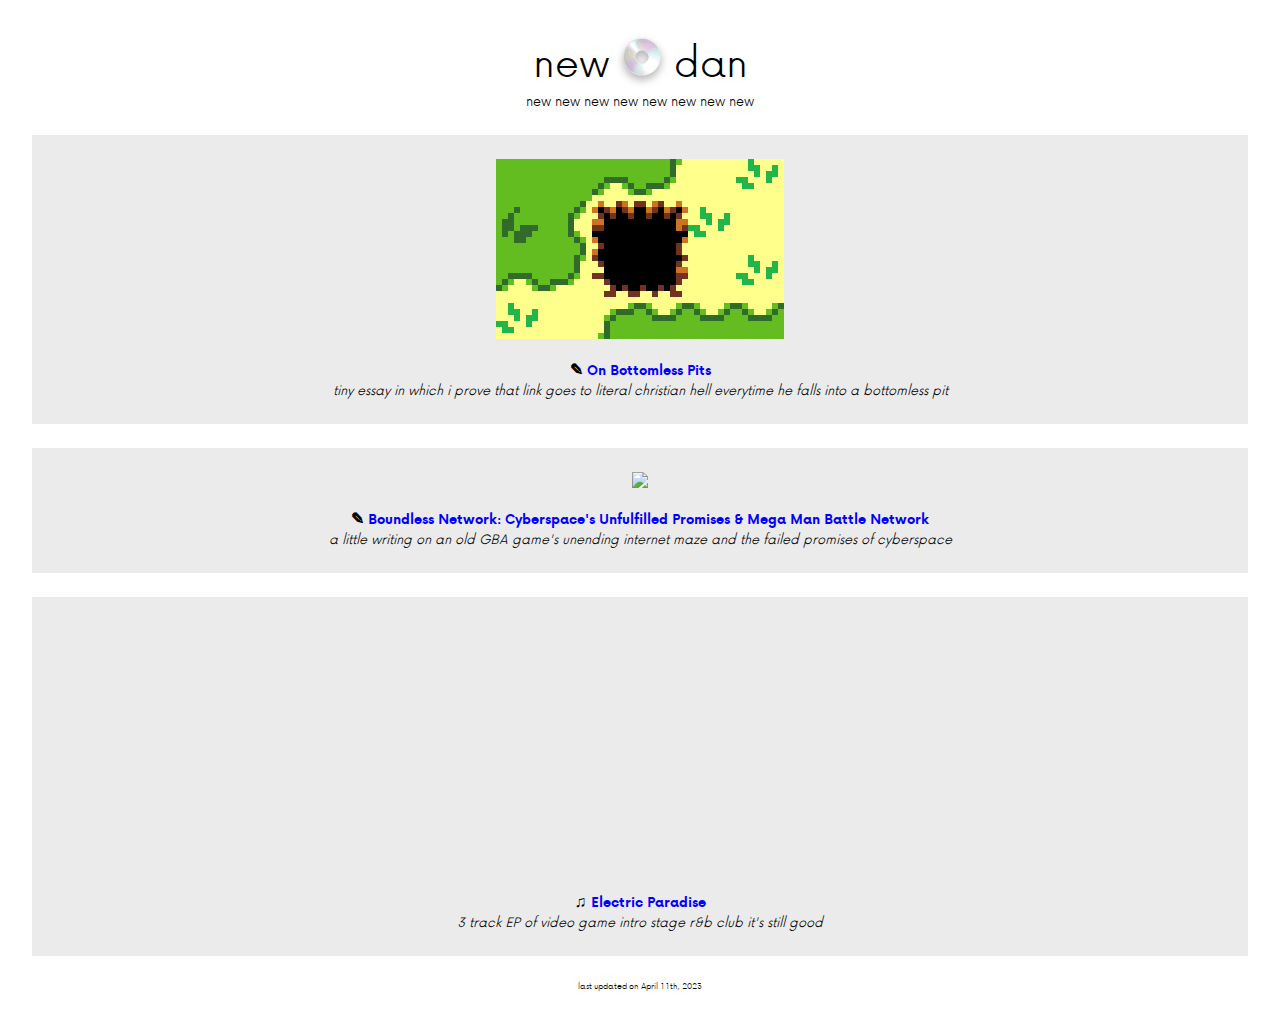
==== new/index.html @ 23531a0c "Add "new" page" ====
<!DOCTYPE html>
<html lang="en">

	<head>
		<meta charset="utf-8">
		<meta name="viewport" content="width=device-width, initial-scale=1">
		<title>new dan</title>
		<link rel="icon" href="/assets/icons/favicon.png">
		<meta property="og:title" content="new stuff">
		<meta property="og:image" content="/assets/favicon.png">
		<meta name="twitter:card" content="summary">
		<meta name="twitter:site" content="@dan_n_n">
		<link rel="stylesheet" href="style.css">

	</head>

	<body>

		<header id="site-header">
			<h1>
				new
				<img src="disk_spin.gif" alt="a spinning cd-rom">
				dan
			</h1>
			<span >new new new new new new new new</span>
		</header>

		<main>

				<ul class="updates">

					<li class="writing">
						<a href="https://cohost.org/dannn/post/1319653-on-bottomless-pits">
							<span class="preview">
								<img src="preview/on_bottomless_pits.gif">
							</span>
							<span class="title">
								<span class="name" itemprop="name">On Bottomless Pits</span>
							</span>
							<span class="description">
								tiny essay in which i prove that link goes to literal christian hell everytime he falls into a bottomless pit</span>
						</a>
					</li>

					<li class="writing">
						<a href="https://cohost.org/dannn/post/962609-boundless-network-c">
							<span class="preview">
								<img src="https://staging.cohostcdn.org/attachment/bfaa423f-b92d-4788-9533-92b00b1677c9/bg_loop_2xspeed.gif">
							</span>
							<span class="title">
								<span class="name" itemprop="name">Boundless Network: Cyberspace's Unfulfilled Promises & Mega Man Battle Network</span>
							</span>
							<span class="description">a little writing on an old GBA game's unending internet maze and the failed promises of cyberspace</span>
						</a>
					</li>

					<li class="music">
						<a href="https://dannn.bandcamp.com/album/electric-paradise">
							<span class="preview">
								<iframe style="border: 0; width: 250px; height: 250px;" src="https://bandcamp.com/EmbeddedPlayer/album=1983007710/size=large/bgcol=ffffff/linkcol=0687f5/minimal=true/transparent=true/" seamless><a href="https://dannn.bandcamp.com/album/electric-paradise">Electric Paradise by DANNN</a></iframe>
							</span>
							<!-- <span class="material" alt="Music">♫</span> -->
							<span class="title">
								<span class="name" itemprop="name">Electric Paradise</span>
							</span>
							<span class="description">3 track EP of video game intro stage r&b club it's still good</span>
						</a>
					</li>

				</ul>

			</main>

 		<footer id="site-footer">
			<span>last updated on <time datetime="2023-04-11T21:04:45-04:00">April 11th, 2023</time></span>
		</footer>

	</body>

</html>
---- new/style.css ----
@font-face {
	font-family: "Now";
	font-style: normal;
	font-weight: 700;
	src: url("/assets/fonts/Now-Bold.woff2") format("woff2"), url("/assets/fonts/Now-Bold.woff") format("woff");
	font-display: swap;
}

@font-face {
	font-family: "Now";
	font-style: normal;
	font-weight: 300;
	src: url("/assets/fonts/Now-Light.woff2") format("woff2"), url("/assets/fonts/Now-Light.woff") format("woff");
	font-display: swap;
}

* {
	padding: 0;
	margin: 0;
}

body {
	display: flex;
	flex-direction: column;
	font-family: "Now", -apple-system, "Lucida Grande", sans-serif;
	font-feature-settings: "ss01" 1, "cv01" 1;
	min-height: 100vh;
	font-size: 16px;
	text-align: center;
}

header {
	font-size: 1em;
	padding-top: 2em;
	margin-bottom: 1.5em;
}

header h1 {
	font-size: 3em;
	font-weight: normal;
}

header img {
	width:40px;
	filter: drop-shadow(0px 4px 4px rgba(0,0,0,0.3));
}

main {
	flex: 1;
	padding: 0 2em;
}

ul {
	list-style-type: none;
}

ul li a {
	display: block;
	color: black;
	text-decoration: none;
	padding: 1.5em 1.5em;
	margin-bottom: 1.5em;
}

ul li a {
	background: rgb(1,1,1,0.08);
/*	background: #eee;*/
}

ul li a:hover {
	background: rgb(1,1,1,0.2);
}

ul li a:hover .title span {
	text-decoration: underline;
}

ul .preview {
	display: block;
	width: 100%;
	margin-bottom: 1em;
}

ul .preview img {
	max-width: 50%;
}

ul .title {
	display: inline;
	font-weight: bold;
}

ul li.music .title::before {
	content: "♫";
}

ul li.writing .title::before {
	content: "✎";
}

ul .title span {
	color: blue;
}

ul .description {
	display: block;
	font-style: italic;
}

.other {
	padding-top: 0.5em;
}

.other h2 {
	font-size: 1em;
	padding-bottom: 1.5em;
}

footer {
	margin-bottom: 3em;
	font-size: 0.6em;
}
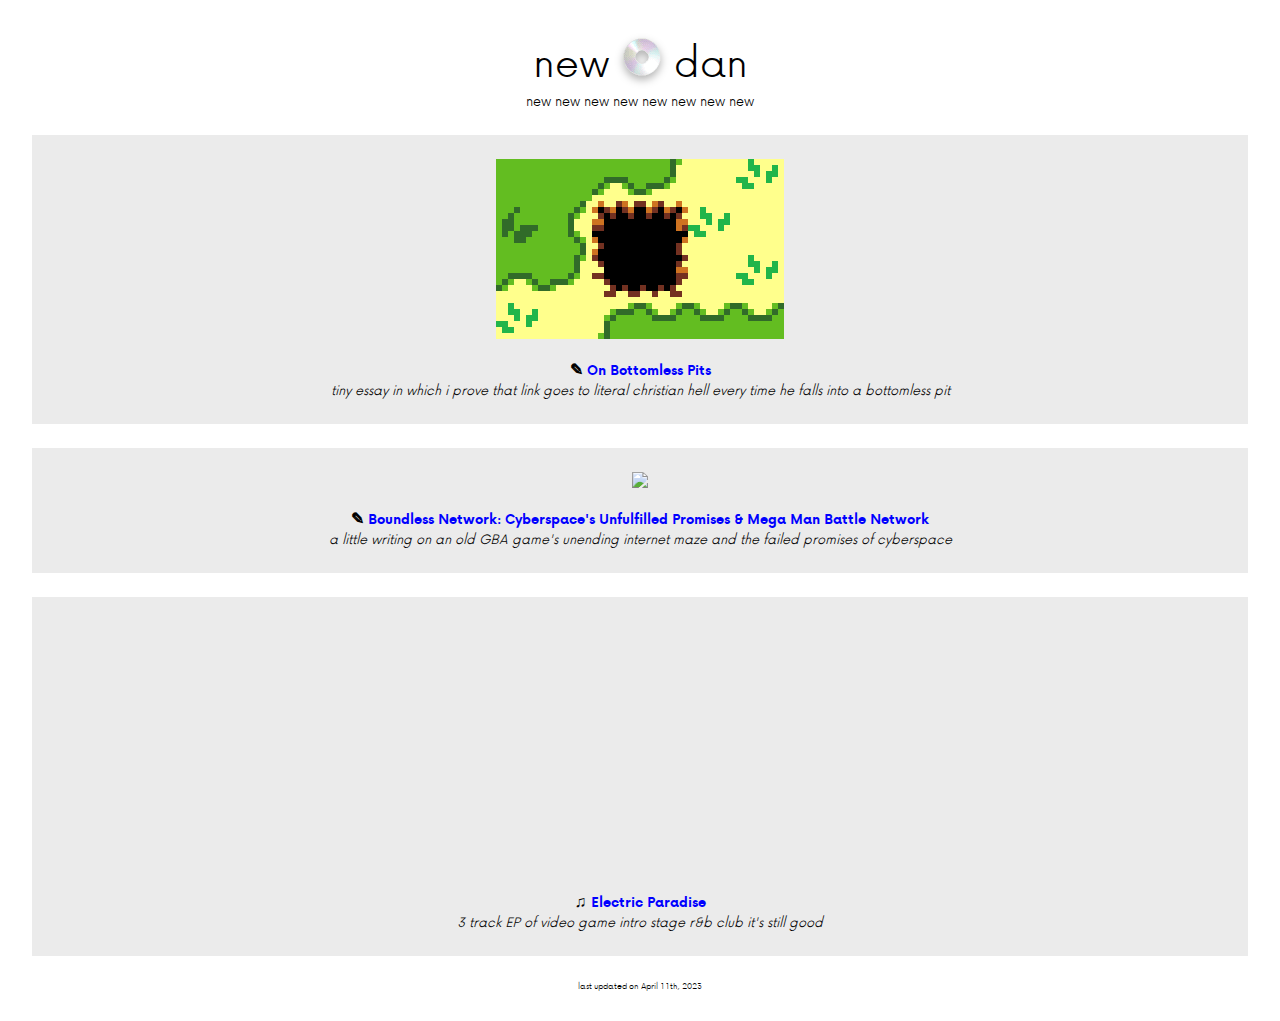
==== commit 229ab6f7: "Everytime -> every time" ====
--- a/new/index.html
+++ b/new/index.html
@@ -38,7 +38,7 @@
 								<span class="name" itemprop="name">On Bottomless Pits</span>
 							</span>
 							<span class="description">
-								tiny essay in which i prove that link goes to literal christian hell everytime he falls into a bottomless pit</span>
+								tiny essay in which i prove that link goes to literal christian hell every time he falls into a bottomless pit</span>
 						</a>
 					</li>
 
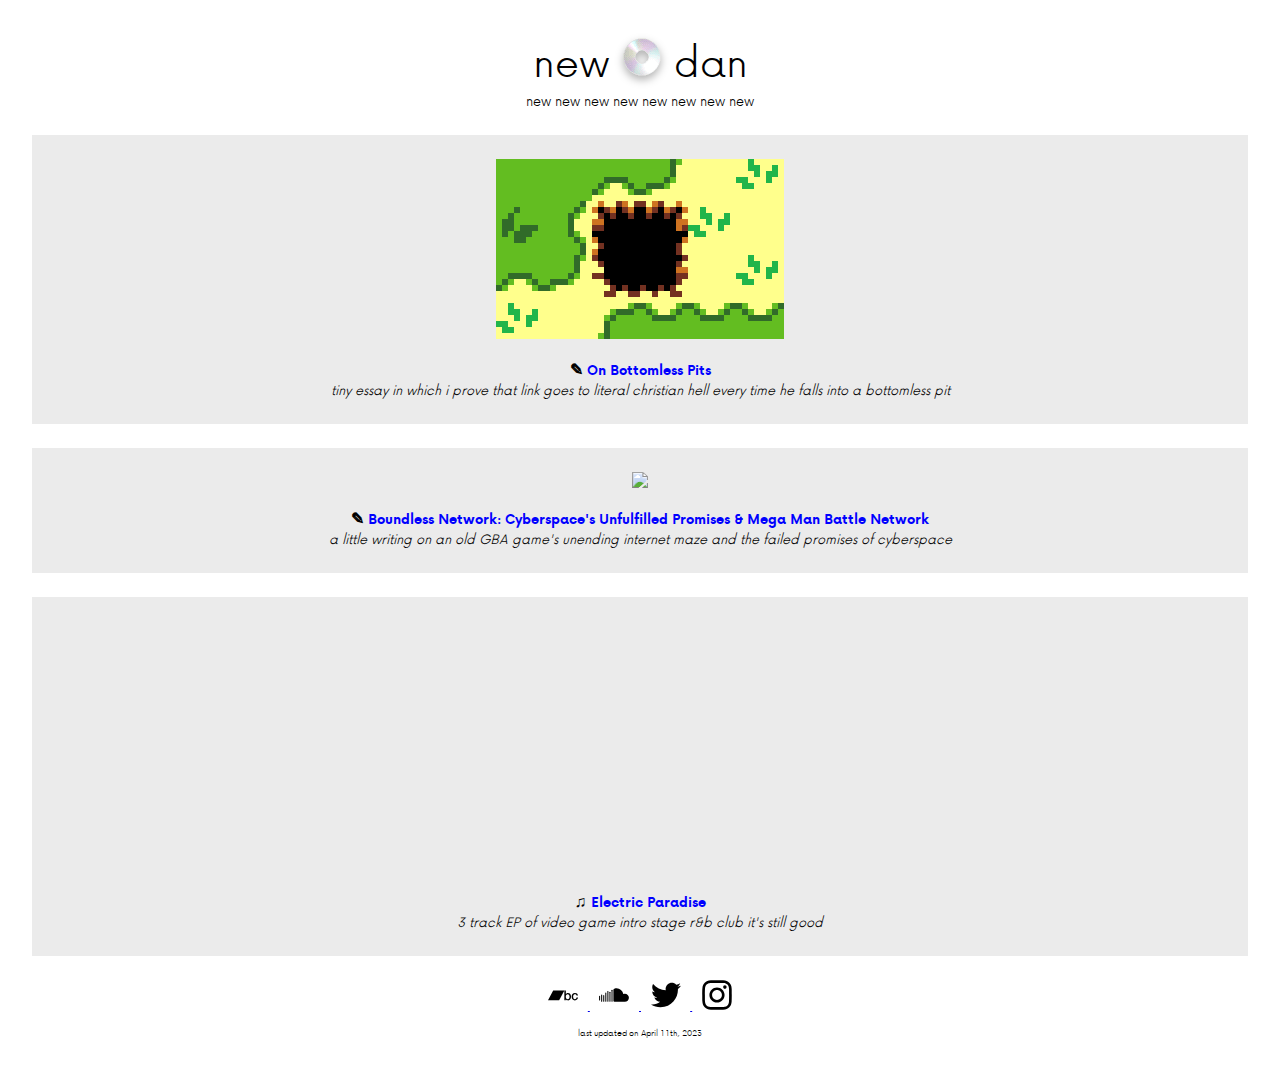
==== commit 468c686d: "Add social junk ugh" ====
--- a/new/index.html
+++ b/new/index.html
@@ -2,6 +2,7 @@
 <html lang="en">
 
 	<head>
+
 		<meta charset="utf-8">
 		<meta name="viewport" content="width=device-width, initial-scale=1">
 		<title>new dan</title>
@@ -72,6 +73,25 @@
 			</main>
 
  		<footer id="site-footer">
+ 			<div id="social">
+ 				<a href="https://dannn.bandcamp.com/">
+ 					<img src="/assets/icons/social/bandcamp.svg">
+ 				</a>
+
+	 				<a href="https://soundcloud.com/dannn">
+ 					<img src="/assets/icons/social/soundcloud.svg">
+ 				</a>
+
+
+ 				<a href="https://twitter.com/DAN_N_N">
+ 					<img src="/assets/icons/social/twitter.svg">
+ 				</a>
+
+ 				<a href="https://instagram.com/DAN_N_N">
+ 					<img src="/assets/icons/social/instagram.svg">
+ 				</a>
+ 			</div>
+
 			<span>last updated on <time datetime="2023-04-11T21:04:45-04:00">April 11th, 2023</time></span>
 		</footer>
 
--- a/new/style.css
+++ b/new/style.css
@@ -120,3 +120,12 @@
 	margin-bottom: 3em;
 	font-size: 0.6em;
 }
+
+#social {
+	margin-bottom: 1.5em;
+}
+
+#social img {
+	width: 30px;
+	margin: 0 1em;
+}
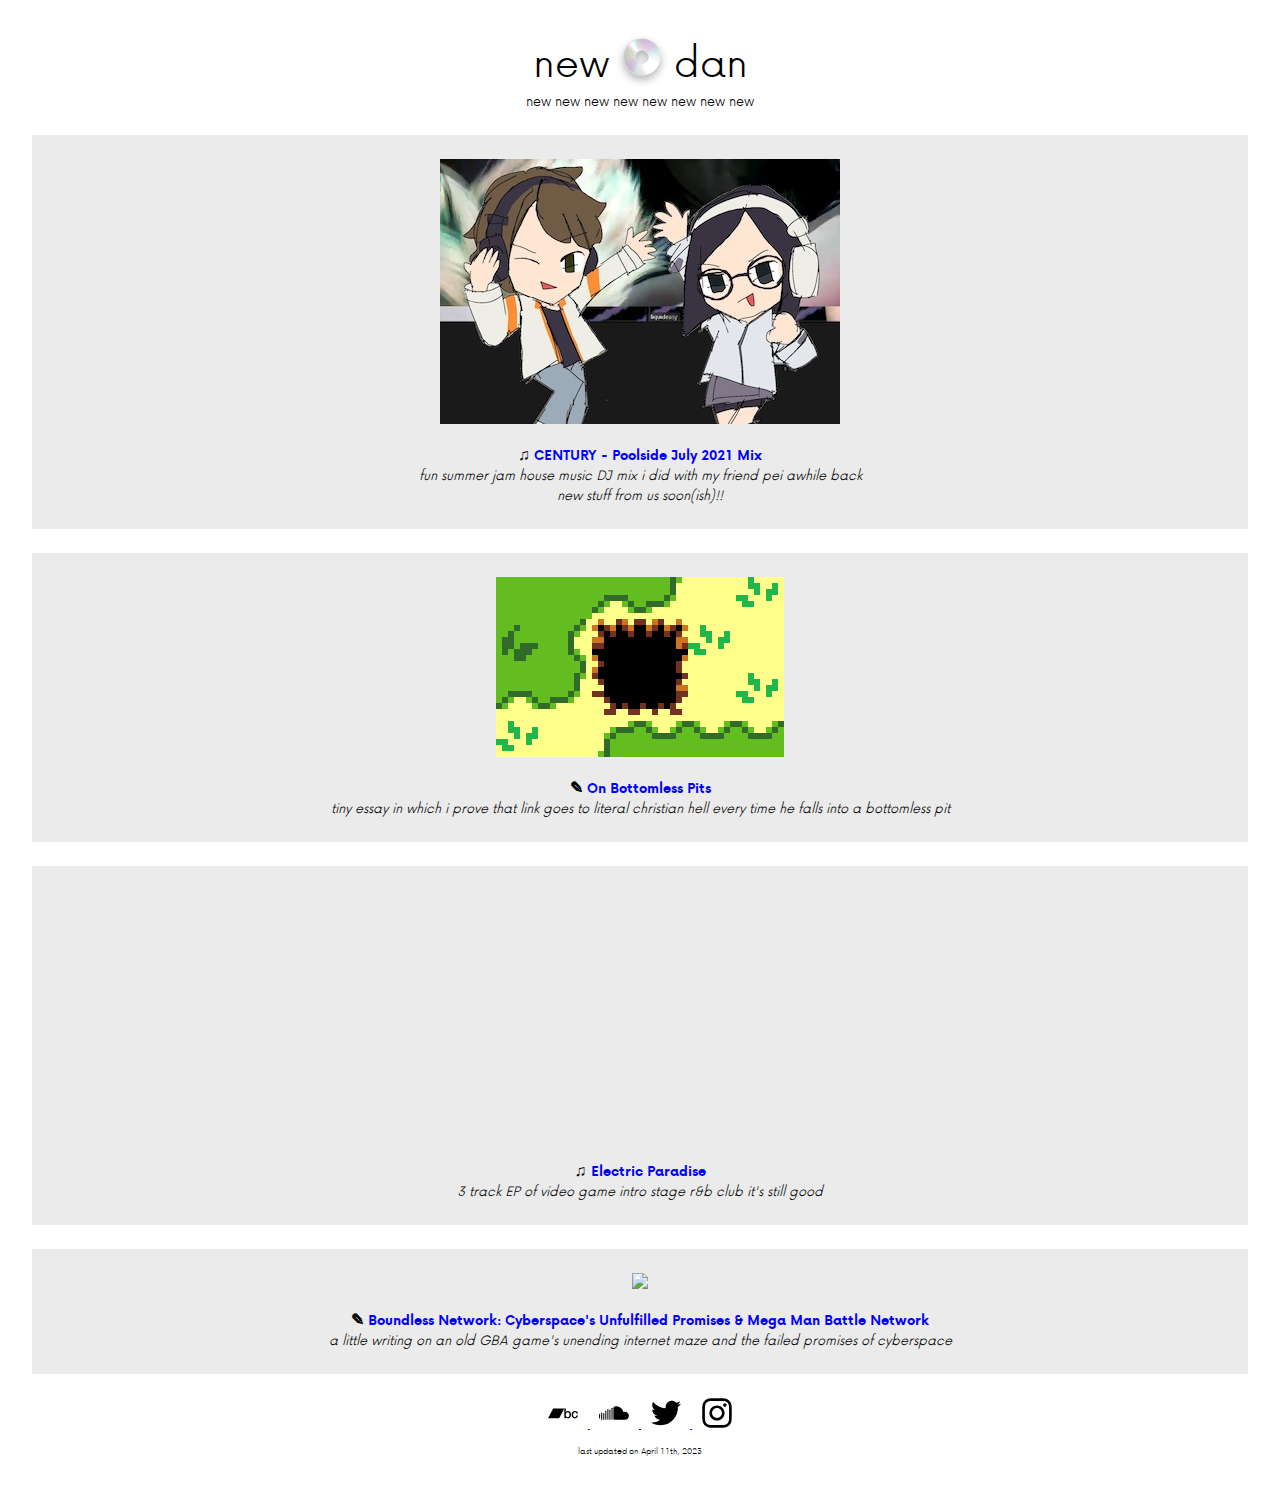
==== commit 8789f103: "Add CENTURY July 2021 mix" ====
--- a/new/index.html
+++ b/new/index.html
@@ -30,6 +30,22 @@
 
 				<ul class="updates">
 
+					<li class="music">
+						<a href="https://soundcloud.com/liquid-easy/century-poolside-july-2021-mix">
+							<span class="preview">
+								<img src="preview/century_mix2021.jpg">
+							</span>
+							<span class="title">
+								<span class="name" itemprop="name">CENTURY - Poolside July 2021 Mix</span>
+							</span>
+							<span class="description">
+								fun summer jam house music DJ mix i did with my friend pei awhile back
+								<br>
+								new stuff from us soon(ish)!!
+							</span>
+						</a>
+					</li>
+
 					<li class="writing">
 						<a href="https://cohost.org/dannn/post/1319653-on-bottomless-pits">
 							<span class="preview">
@@ -39,19 +55,8 @@
 								<span class="name" itemprop="name">On Bottomless Pits</span>
 							</span>
 							<span class="description">
-								tiny essay in which i prove that link goes to literal christian hell every time he falls into a bottomless pit</span>
-						</a>
-					</li>
-
-					<li class="writing">
-						<a href="https://cohost.org/dannn/post/962609-boundless-network-c">
-							<span class="preview">
-								<img src="https://staging.cohostcdn.org/attachment/bfaa423f-b92d-4788-9533-92b00b1677c9/bg_loop_2xspeed.gif">
+								tiny essay in which i prove that link goes to literal christian hell every time he falls into a bottomless pit
 							</span>
-							<span class="title">
-								<span class="name" itemprop="name">Boundless Network: Cyberspace's Unfulfilled Promises & Mega Man Battle Network</span>
-							</span>
-							<span class="description">a little writing on an old GBA game's unending internet maze and the failed promises of cyberspace</span>
 						</a>
 					</li>
 
@@ -64,7 +69,21 @@
 							<span class="title">
 								<span class="name" itemprop="name">Electric Paradise</span>
 							</span>
-							<span class="description">3 track EP of video game intro stage r&b club it's still good</span>
+							<span class="description">3 track EP of video game intro stage r&b club it's still good
+							</span>
+						</a>
+					</li>
+
+					<li class="writing">
+						<a href="https://cohost.org/dannn/post/962609-boundless-network-c">
+							<span class="preview">
+								<img src="https://staging.cohostcdn.org/attachment/bfaa423f-b92d-4788-9533-92b00b1677c9/bg_loop_2xspeed.gif">
+							</span>
+							<span class="title">
+								<span class="name" itemprop="name">Boundless Network: Cyberspace's Unfulfilled Promises & Mega Man Battle Network</span>
+							</span>
+							<span class="description">a little writing on an old GBA game's unending internet maze and the failed promises of cyberspace
+							</span>
 						</a>
 					</li>
 
--- a/new/style.css
+++ b/new/style.css
@@ -41,7 +41,7 @@
 }
 
 header img {
-	width:40px;
+	width: 40px;
 	filter: drop-shadow(0px 4px 4px rgba(0,0,0,0.3));
 }
 
@@ -82,7 +82,7 @@
 }
 
 ul .preview img {
-	max-width: 50%;
+	max-width: 400px;
 }
 
 ul .title {
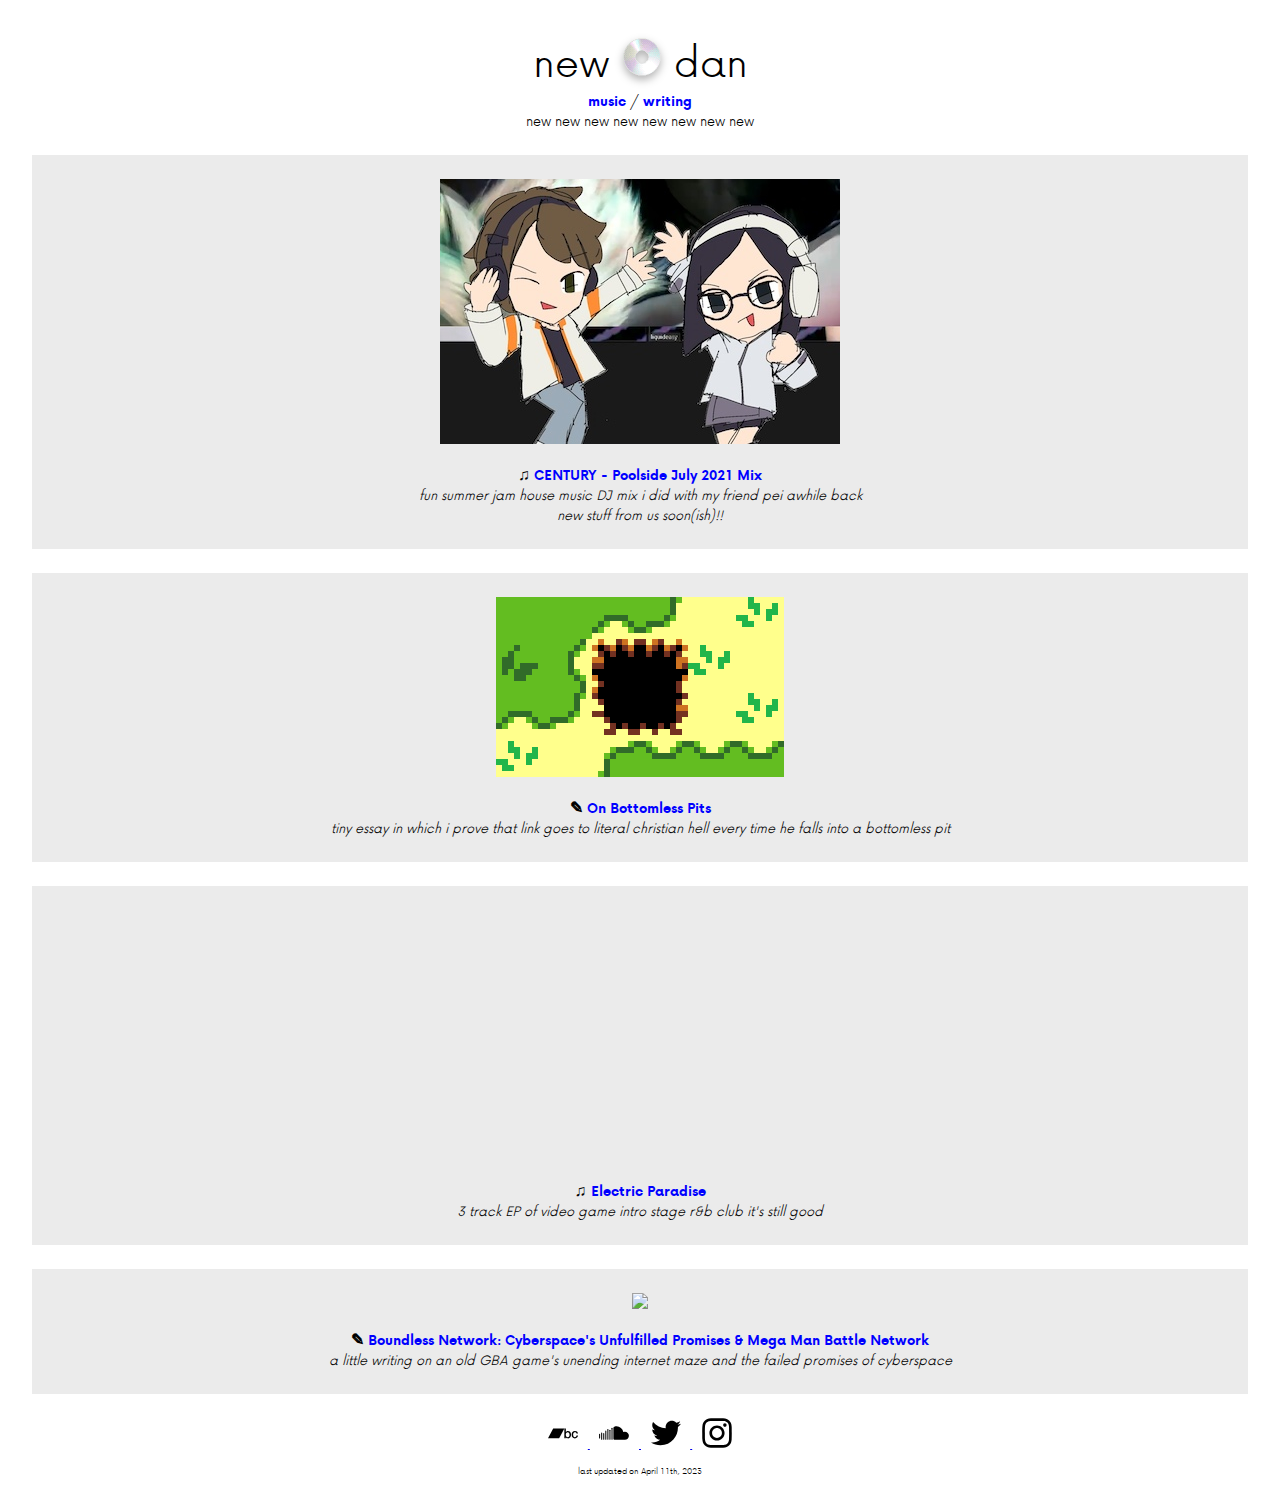
==== commit dca2b698: "Add music / writing links" ====
--- a/new/index.html
+++ b/new/index.html
@@ -17,12 +17,17 @@
 
 	<body>
 
-		<header id="site-header">
+		<header>
 			<h1>
 				new
 				<img src="disk_spin.gif" alt="a spinning cd-rom">
 				dan
 			</h1>
+			<li>
+				<a href="https://dannn.bandcamp.com/">music</a>
+				/
+				<a href="https://cohost.org/dannn?hideShares=true">writing</a>
+			</li>
 			<span >new new new new new new new new</span>
 		</header>
 
--- a/new/style.css
+++ b/new/style.css
@@ -45,6 +45,16 @@
 	filter: drop-shadow(0px 4px 4px rgba(0,0,0,0.3));
 }
 
+header a {
+	color: blue;
+	font-weight: bold;
+	text-decoration: none;
+}
+
+header a:hover {
+	text-decoration: underline;
+}
+
 main {
 	flex: 1;
 	padding: 0 2em;
@@ -82,7 +92,7 @@
 }
 
 ul .preview img {
-	max-width: 400px;
+	max-width: 100%;
 }
 
 ul .title {
